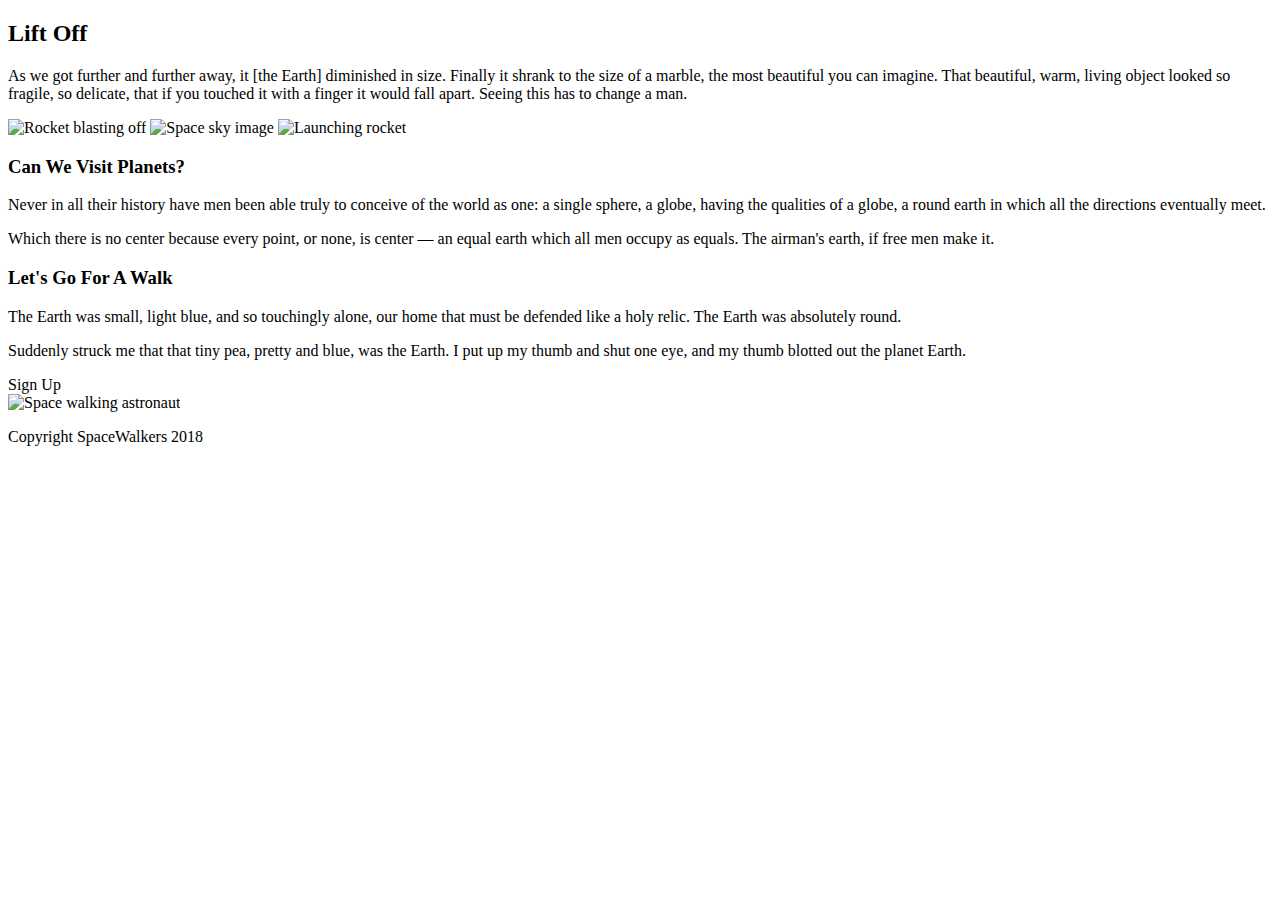
==== index.html @ c422bcb8 "added a viewport meta tag" ====
<!doctype html>

<html lang="en">
<head>
  <meta charset="utf-8">
  <meta name="viewport" content="width=device-width, initial-scale=1">
  
  <title>SpaceWalkers</title>

  <link href="https://fonts.googleapis.com/css?family=Russo+One|Ubuntu" rel="stylesheet">
  <link href="css/index.css" rel="stylesheet">

  <!--[if lt IE 9]>
    <script src="https://cdnjs.cloudflare.com/ajax/libs/html5shiv/3.7.3/html5shiv.js"></script>
  <![endif]-->
</head>

<body>

 <!-- navigation code here -->

  <div class="container home">

    <header class="intro">
       <!-- image code here -->

      <h2>Lift Off</h2>
    
      <p>As we got further and further away, it [the Earth] diminished in size. Finally it shrank to the size of a marble, the most beautiful you can imagine. That beautiful, warm, living object looked so fragile, so delicate, that if you touched it with a finger it would fall apart. Seeing this has to change a man.</p>
    </header>

    <section class="space-images">
        <img src="img/blast.png" class="blast" alt="Rocket blasting off">
        <img src="img/sky.png" class="sky" alt="Space sky image">
        <img src="img/launch.png" class="launch" alt="Launching rocket">
    </section>
   
    <section class="visit-planets">
     
      <h3>Can We Visit Planets?</h3>
    
      <p>Never in all their history have men been able truly to conceive of the world as one: a single sphere, a globe, having the qualities of a globe, a round earth in which all the directions eventually meet.</p>
    
      <p>Which there is no center because every point, or none, is center — an equal earth which all men occupy as equals. The airman's earth, if free men make it.</p>
    </section>
    
    <section class="walk">
      <div class="walk-text">
        <h3>Let's Go For A Walk</h3>

        <p>The Earth was small, light blue, and so touchingly alone, our home that must be defended like a holy relic. The Earth was absolutely round.</p>
      
        <p>Suddenly struck me that that tiny pea, pretty and blue, was the Earth. I put up my thumb and shut one eye, and my thumb blotted out the planet Earth.</p>
      
        <div class="btn">
          Sign Up
        </div>
      </div>
      
      <div class="walk-img">
          <img src="img/space-walk.png" alt="Space walking astronaut">
      </div>

    </section>

    <footer>
      <p>Copyright SpaceWalkers 2018</p>
    </footer>

  </div>
</body>
</html>
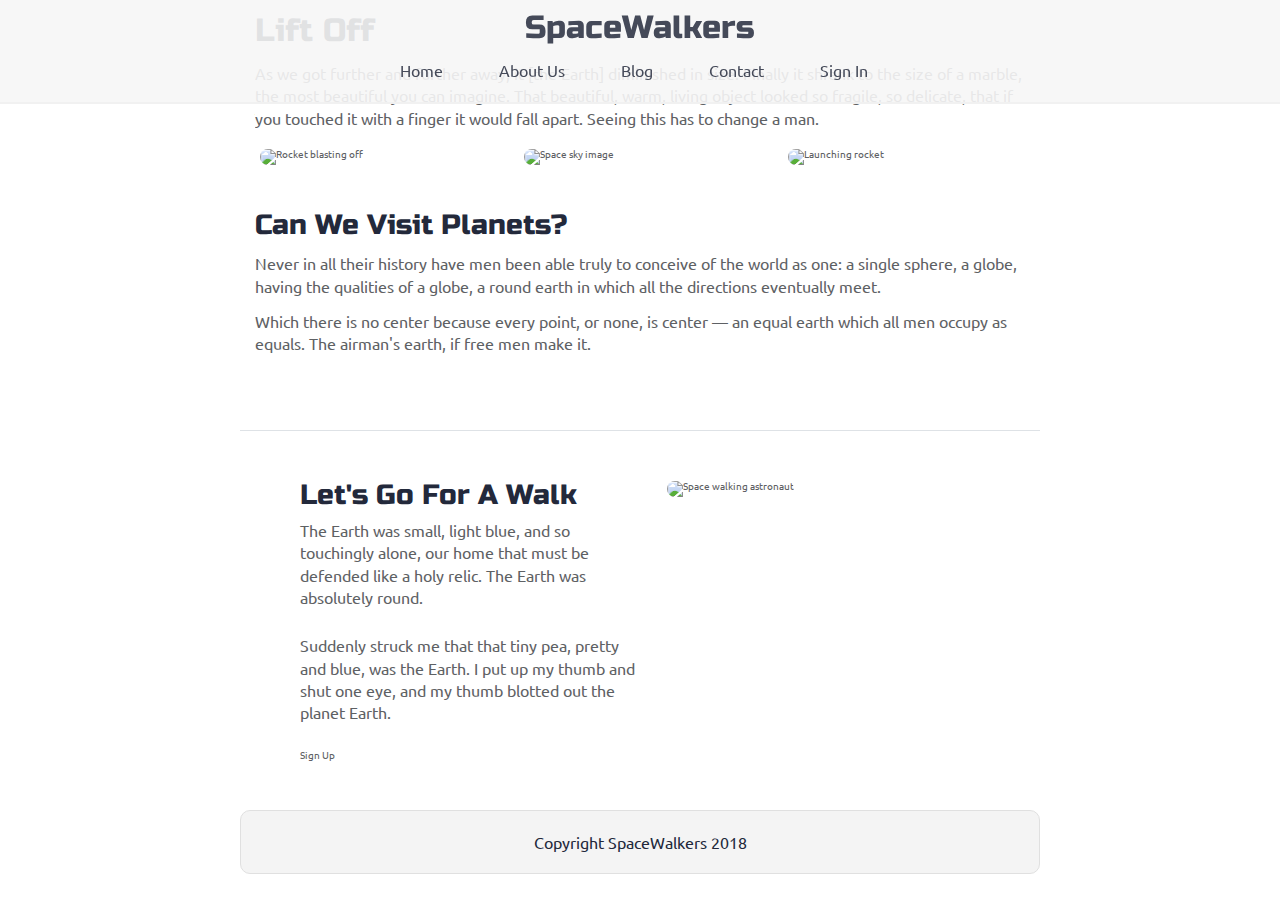
==== commit af10e275: "added navigation - base objective + stretch" ====
--- a/index.html
+++ b/index.html
@@ -4,7 +4,7 @@
 <head>
   <meta charset="utf-8">
   <meta name="viewport" content="width=device-width, initial-scale=1">
-  
+
   <title>SpaceWalkers</title>
 
   <link href="https://fonts.googleapis.com/css?family=Russo+One|Ubuntu" rel="stylesheet">
@@ -18,7 +18,20 @@
 <body>
 
  <!-- navigation code here -->
-
+ <div class="navigation-bar">
+  <div class="nav-container">
+    <div>
+      <a href="index.html">SpaceWalkers</a>
+    </div>
+    <nav id="navigation" class="navigation">
+        <a href="#">Home</a>
+        <a href="#">About Us</a>
+        <a href="#">Blog</a>
+        <a href="#">Contact</a>
+        <a href="#">Sign In</a>
+      </nav>
+  </div>
+</div>
   <div class="container home">
 
     <header class="intro">
--- a/css/index.css
+++ b/css/index.css
@@ -0,0 +1,280 @@
+/* http://meyerweb.com/eric/tools/css/reset/ 
+   v2.0 | 20110126
+   License: none (public domain)
+*/
+html,
+body,
+div,
+span,
+applet,
+object,
+iframe,
+h1,
+h2,
+h3,
+h4,
+h5,
+h6,
+p,
+blockquote,
+pre,
+a,
+abbr,
+acronym,
+address,
+big,
+cite,
+code,
+del,
+dfn,
+em,
+img,
+ins,
+kbd,
+q,
+s,
+samp,
+small,
+strike,
+strong,
+sub,
+sup,
+tt,
+var,
+b,
+u,
+i,
+center,
+dl,
+dt,
+dd,
+ol,
+ul,
+li,
+fieldset,
+form,
+label,
+legend,
+table,
+caption,
+tbody,
+tfoot,
+thead,
+tr,
+th,
+td,
+article,
+aside,
+canvas,
+details,
+embed,
+figure,
+figcaption,
+footer,
+header,
+hgroup,
+menu,
+nav,
+output,
+ruby,
+section,
+summary,
+time,
+mark,
+audio,
+video {
+  margin: 0;
+  padding: 0;
+  border: 0;
+  font-size: 100%;
+  font: inherit;
+  vertical-align: baseline;
+}
+/* HTML5 display-role reset for older browsers */
+article,
+aside,
+details,
+figcaption,
+figure,
+footer,
+header,
+hgroup,
+menu,
+nav,
+section {
+  display: block;
+}
+body {
+  line-height: 1;
+}
+ol,
+ul {
+  list-style: none;
+}
+blockquote,
+q {
+  quotes: none;
+}
+blockquote:before,
+blockquote:after,
+q:before,
+q:after {
+  content: '';
+  content: none;
+}
+table {
+  border-collapse: collapse;
+  border-spacing: 0;
+}
+* {
+  box-sizing: border-box;
+}
+html {
+  font-size: 62.5%;
+}
+html,
+body {
+  font-family: 'Ubuntu', sans-serif;
+  color: #5E6164;
+}
+h1,
+h2,
+h3,
+h4,
+h5 {
+  font-family: 'Russo One', sans-serif;
+  color: #23293B;
+}
+h2 {
+  font-size: 3.2rem;
+}
+h3 {
+  font-size: 2.8rem;
+}
+p {
+  font-size: 1.6rem;
+  line-height: 1.4;
+}
+.container {
+  max-width: 800px;
+  width: 100%;
+  margin: 0 auto;
+}
+.navigation-bar {
+  width: 100%;
+  position: fixed;
+  top: 0;
+  z-index: 2;
+  padding-bottom: 12px;
+  border-bottom: 2px solid #F1F1F1;
+}
+.navigation-bar::before {
+  content: "";
+  position: absolute;
+  top: 0;
+  left: 0;
+  width: 100%;
+  height: 100%;
+  opacity: 0.9;
+  z-index: -1;
+  background: #F6F6F6;
+}
+.navigation-bar .nav-container {
+  display: flex;
+  flex-direction: column;
+  width: 80%;
+  max-width: 800px;
+  padding: 12px 0;
+  align-items: center;
+  justify-content: space-between;
+  align-self: center;
+  margin: 0 auto;
+}
+.navigation-bar .nav-container nav {
+  justify-content: space-between;
+  width: 60%;
+  display: flex;
+}
+.navigation-bar .nav-container nav a {
+  color: #454A59;
+  text-decoration: none;
+  font-size: 16px;
+}
+.navigation-bar .nav-container nav a:first-child {
+  margin-right: 12px;
+}
+.navigation-bar .nav-container nav a:not(:first-child) {
+  margin: 0 12px;
+}
+.navigation-bar .nav-container div {
+  width: 100%;
+  text-align: center;
+  margin-bottom: 18px;
+}
+.navigation-bar .nav-container div a {
+  text-decoration: none;
+  color: #454A59;
+  font-family: 'Russo One', sans-serif;
+  font-size: 32px;
+}
+footer {
+  color: #22283B;
+  background: #f4f4f4;
+  padding: 20px 0;
+  border: 1px double #e0e0e0;
+  border-radius: 10px;
+  display: flex;
+  justify-content: center;
+  align-items: center;
+}
+.home .intro h2 {
+  padding: 15px;
+}
+.home .intro p {
+  padding: 0 15px;
+}
+.home .space-images {
+  display: flex;
+  flex-wrap: wrap;
+  width: 100%;
+}
+.home .space-images img {
+  width: 28%;
+  margin: 20px 2.5%;
+  border-radius: 20px;
+  height: 100%;
+}
+.home .visit-planets {
+  padding: 15px;
+}
+.home .visit-planets h3 {
+  margin-top: 11px;
+}
+.home .visit-planets p {
+  margin-top: 13px;
+}
+.home .walk {
+  margin-top: 60px;
+  border-top: 1px solid #dee2e6;
+  padding: 50px 60px;
+  display: flex;
+  justify-content: center;
+}
+.home .walk .walk-text {
+  width: 50%;
+}
+.home .walk .walk-text h3 {
+  margin-bottom: 10px;
+}
+.home .walk .walk-text p {
+  margin-bottom: 26px;
+}
+.home .walk .walk-img {
+  width: 46%;
+  margin-left: 4%;
+}
+.home .walk .walk-img img {
+  width: 100%;
+  height: auto;
+  border-radius: 10px;
+}
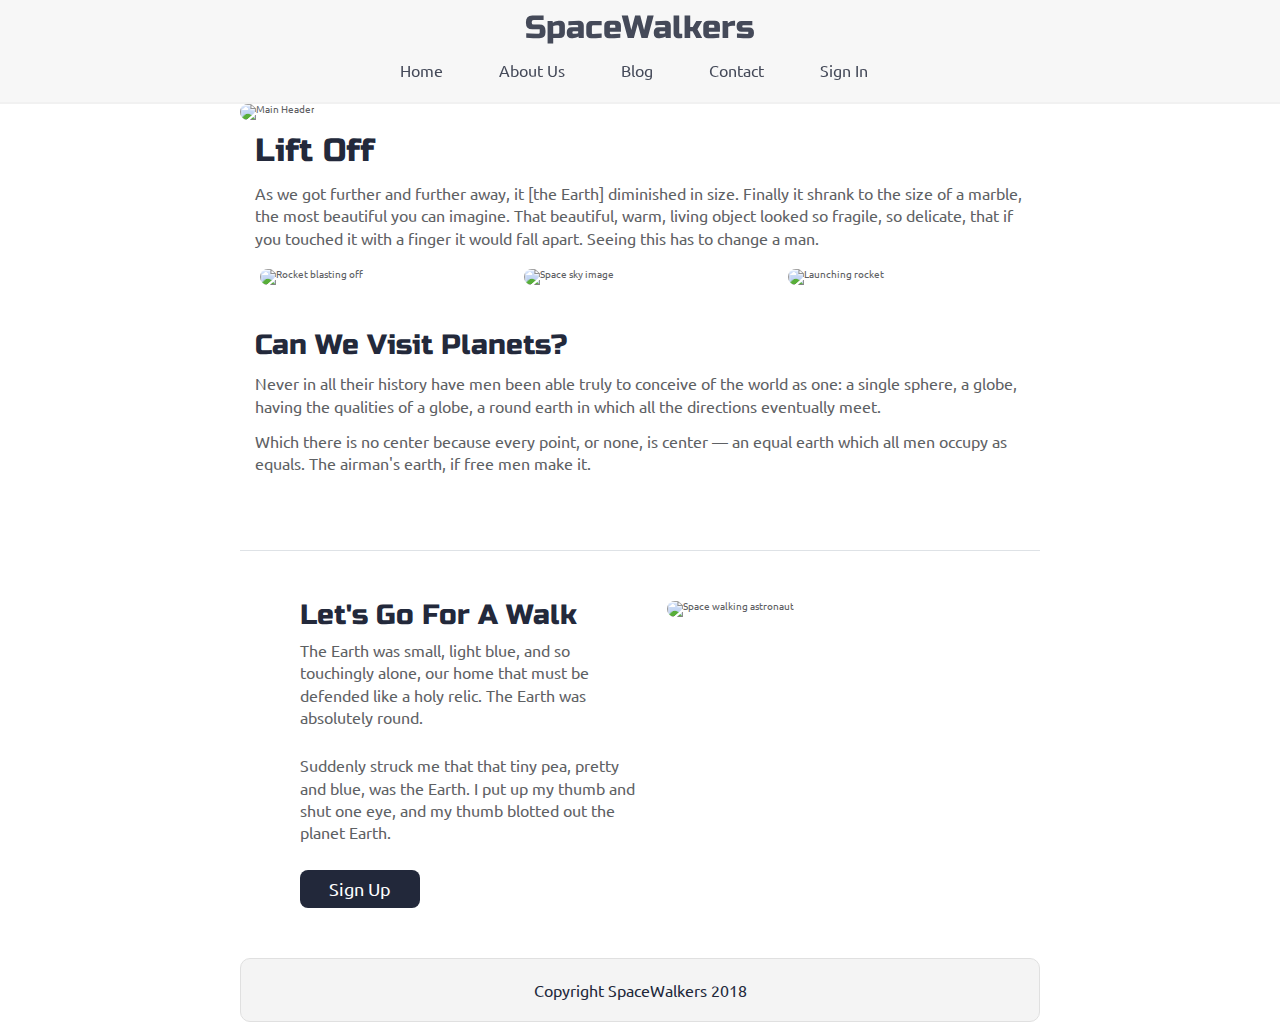
==== commit 6ca63780: "added header, mixins, btn" ====
--- a/index.html
+++ b/index.html
@@ -36,7 +36,7 @@
 
     <header class="intro">
        <!-- image code here -->
-
+      <img src="img/main-header.png" alt="Main Header">
       <h2>Lift Off</h2>
     
       <p>As we got further and further away, it [the Earth] diminished in size. Finally it shrank to the size of a marble, the most beautiful you can imagine. That beautiful, warm, living object looked so fragile, so delicate, that if you touched it with a finger it would fall apart. Seeing this has to change a man.</p>
--- a/css/index.css
+++ b/css/index.css
@@ -227,11 +227,18 @@
   justify-content: center;
   align-items: center;
 }
+.home {
+  margin-top: 104px;
+}
 .home .intro h2 {
   padding: 15px;
 }
 .home .intro p {
   padding: 0 15px;
+}
+.home .intro img {
+  width: 100%;
+  border-radius: 8px;
 }
 .home .space-images {
   display: flex;
@@ -269,6 +276,21 @@
 .home .walk .walk-text p {
   margin-bottom: 26px;
 }
+.home .walk .walk-text .btn {
+  background: #22283a;
+  color: white;
+  font-size: 18px;
+  text-align: center;
+  border-radius: 8px;
+  padding: 10px 20px;
+  max-width: 120px;
+  width: 120px;
+}
+.home .walk .walk-text .btn:hover {
+  background: white;
+  color: black;
+  border: 1px solid red;
+}
 .home .walk .walk-img {
   width: 46%;
   margin-left: 4%;
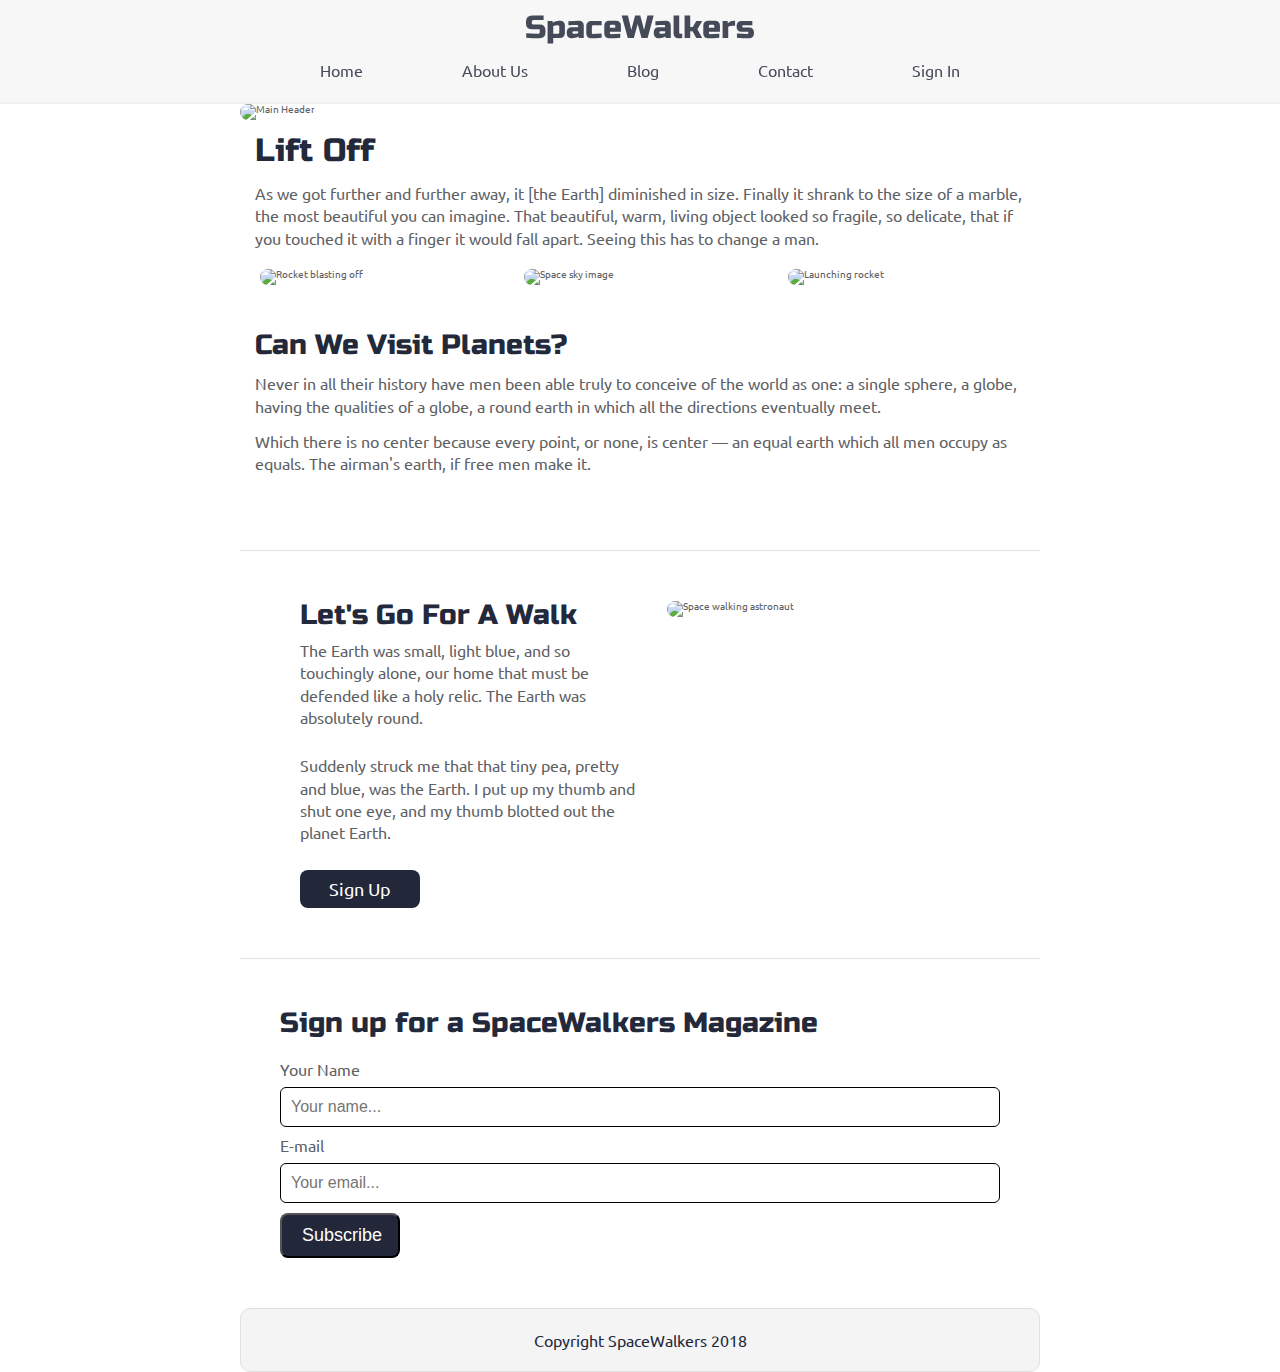
==== commit 7975280d: "added a stretch - subscription form" ====
--- a/index.html
+++ b/index.html
@@ -2,84 +2,99 @@
 
 <html lang="en">
 <head>
-  <meta charset="utf-8">
-  <meta name="viewport" content="width=device-width, initial-scale=1">
+	<meta charset="utf-8">
+	<meta name="viewport" content="width=device-width, initial-scale=1">
 
-  <title>SpaceWalkers</title>
+	<title>SpaceWalkers</title>
 
-  <link href="https://fonts.googleapis.com/css?family=Russo+One|Ubuntu" rel="stylesheet">
-  <link href="css/index.css" rel="stylesheet">
+	<link href="https://fonts.googleapis.com/css?family=Russo+One|Ubuntu" rel="stylesheet">
+	<link href="css/index.css" rel="stylesheet">
 
-  <!--[if lt IE 9]>
-    <script src="https://cdnjs.cloudflare.com/ajax/libs/html5shiv/3.7.3/html5shiv.js"></script>
-  <![endif]-->
+	<!--[if lt IE 9]>
+		<script src="https://cdnjs.cloudflare.com/ajax/libs/html5shiv/3.7.3/html5shiv.js"></script>
+	<![endif]-->
 </head>
 
 <body>
+	<!-- navigation code here -->
+	<div class="navigation-bar">
+		<div class="nav-container">
+			<div>
+				<a href="index.html">SpaceWalkers</a>
+			</div>
+			<nav id="navigation" class="navigation">
+					<a href="#">Home</a>
+					<a href="#">About Us</a>
+					<a href="#">Blog</a>
+					<a href="#">Contact</a>
+					<a href="#">Sign In</a>
+				</nav>
+		</div>
+	</div>
+	
+	<div class="container home">
 
- <!-- navigation code here -->
- <div class="navigation-bar">
-  <div class="nav-container">
-    <div>
-      <a href="index.html">SpaceWalkers</a>
-    </div>
-    <nav id="navigation" class="navigation">
-        <a href="#">Home</a>
-        <a href="#">About Us</a>
-        <a href="#">Blog</a>
-        <a href="#">Contact</a>
-        <a href="#">Sign In</a>
-      </nav>
-  </div>
-</div>
-  <div class="container home">
+		<header class="intro">
+			<!-- image code here -->
+			<img src="img/main-header.png" alt="Main Header">
+			<h2>Lift Off</h2>
+		
+			<p>As we got further and further away, it [the Earth] diminished in size. Finally it shrank to the size of a marble, the most beautiful you can imagine. That beautiful, warm, living object looked so fragile, so delicate, that if you touched it with a finger it would fall apart. Seeing this has to change a man.</p>
+		</header>
 
-    <header class="intro">
-       <!-- image code here -->
-      <img src="img/main-header.png" alt="Main Header">
-      <h2>Lift Off</h2>
-    
-      <p>As we got further and further away, it [the Earth] diminished in size. Finally it shrank to the size of a marble, the most beautiful you can imagine. That beautiful, warm, living object looked so fragile, so delicate, that if you touched it with a finger it would fall apart. Seeing this has to change a man.</p>
-    </header>
+		<section class="space-images">
+				<img src="img/blast.png" class="blast" alt="Rocket blasting off">
+				<img src="img/sky.png" class="sky" alt="Space sky image">
+				<img src="img/launch.png" class="launch" alt="Launching rocket">
+		</section>
 
-    <section class="space-images">
-        <img src="img/blast.png" class="blast" alt="Rocket blasting off">
-        <img src="img/sky.png" class="sky" alt="Space sky image">
-        <img src="img/launch.png" class="launch" alt="Launching rocket">
-    </section>
-   
-    <section class="visit-planets">
-     
-      <h3>Can We Visit Planets?</h3>
-    
-      <p>Never in all their history have men been able truly to conceive of the world as one: a single sphere, a globe, having the qualities of a globe, a round earth in which all the directions eventually meet.</p>
-    
-      <p>Which there is no center because every point, or none, is center — an equal earth which all men occupy as equals. The airman's earth, if free men make it.</p>
-    </section>
-    
-    <section class="walk">
-      <div class="walk-text">
-        <h3>Let's Go For A Walk</h3>
+		<section class="visit-planets">
+			<h3>Can We Visit Planets?</h3>
+		
+			<p>Never in all their history have men been able truly to conceive of the world as one: a single sphere, a globe, having the qualities of a globe, a round earth in which all the directions eventually meet.</p>
+		
+			<p>Which there is no center because every point, or none, is center — an equal earth which all men occupy as equals. The airman's earth, if free men make it.</p>
+		</section>
+		
+		<section class="walk">
+			<div class="walk-text">
+				<h3>Let's Go For A Walk</h3>
 
-        <p>The Earth was small, light blue, and so touchingly alone, our home that must be defended like a holy relic. The Earth was absolutely round.</p>
-      
-        <p>Suddenly struck me that that tiny pea, pretty and blue, was the Earth. I put up my thumb and shut one eye, and my thumb blotted out the planet Earth.</p>
-      
-        <div class="btn">
-          Sign Up
-        </div>
-      </div>
-      
-      <div class="walk-img">
-          <img src="img/space-walk.png" alt="Space walking astronaut">
-      </div>
+				<p>The Earth was small, light blue, and so touchingly alone, our home that must be defended like a holy relic. The Earth was absolutely round.</p>
+			
+				<p>Suddenly struck me that that tiny pea, pretty and blue, was the Earth. I put up my thumb and shut one eye, and my thumb blotted out the planet Earth.</p>
+			
+				<div class="btn">
+					Sign Up
+				</div>
+			</div>
+			
+			<div class="walk-img">
+					<img src="img/space-walk.png" alt="Space walking astronaut">
+			</div>
 
-    </section>
+		</section>
 
-    <footer>
-      <p>Copyright SpaceWalkers 2018</p>
-    </footer>
+		<section class="contact-form">
+			<div class="subscribe">
+				<h3>Sign up for a SpaceWalkers Magazine</h3>
+				<div>
+					<label for="formname">Your Name</label>
+					<input type="text" id="formname" name="firstname" placeholder="Your name...">
+				</div>
+				
+				<div>
+					<label for="formemail">E-mail</label>
+					<input type="email" id="formemail" name="email" placeholder="Your email...">
+				</div>
+				<input type="submit" value="Subscribe">
+			</div>
+		</section>
 
-  </div>
+		<footer>
+			<p>Copyright SpaceWalkers 2018</p>
+		</footer>
+
+	</div>
 </body>
 </html>--- a/css/index.css
+++ b/css/index.css
@@ -1,3 +1,29 @@
+@keyframes slideFromLeft {
+  0% {
+    transform: translateX(-6000px);
+    opacity: 0;
+  }
+  100% {
+    transform: translateX(0);
+    opacity: 1;
+  }
+}
+@keyframes slideFromRight {
+  0% {
+    transform: translateX(6000px);
+  }
+  100% {
+    transform: translateX(0);
+  }
+}
+@keyframes zoom {
+  0% {
+    transform: scale(1);
+  }
+  100% {
+    transform: scale(1.2);
+  }
+}
 /* http://meyerweb.com/eric/tools/css/reset/ 
    v2.0 | 20110126
    License: none (public domain)
@@ -182,7 +208,7 @@
 .navigation-bar .nav-container {
   display: flex;
   flex-direction: column;
-  width: 80%;
+  width: 70%;
   max-width: 800px;
   padding: 12px 0;
   align-items: center;
@@ -192,7 +218,7 @@
 }
 .navigation-bar .nav-container nav {
   justify-content: space-between;
-  width: 60%;
+  width: 80%;
   display: flex;
 }
 .navigation-bar .nav-container nav a {
@@ -200,11 +226,19 @@
   text-decoration: none;
   font-size: 16px;
 }
-.navigation-bar .nav-container nav a:first-child {
-  margin-right: 12px;
-}
 .navigation-bar .nav-container nav a:not(:first-child) {
-  margin: 0 12px;
+  margin: 0 0 0 6px;
+}
+@media screen and (max-width: 500px) {
+  .navigation-bar .nav-container nav a {
+    font-size: 14px;
+    margin: 0;
+  }
+}
+@media screen and (max-width: 500px) {
+  .navigation-bar .nav-container nav {
+    width: 100%;
+  }
 }
 .navigation-bar .nav-container div {
   width: 100%;
@@ -232,13 +266,19 @@
 }
 .home .intro h2 {
   padding: 15px;
+  animation: slideFromRight 1.2s forwards;
+  animation-delay: 0;
 }
 .home .intro p {
   padding: 0 15px;
+  animation: slideFromRight 1.5s forwards;
+  animation-delay: 0;
 }
 .home .intro img {
   width: 100%;
   border-radius: 8px;
+  animation: slideFromLeft 1s forwards;
+  animation-delay: 0;
 }
 .home .space-images {
   display: flex;
@@ -251,14 +291,47 @@
   border-radius: 20px;
   height: 100%;
 }
+.home .space-images img:hover {
+  animation: zoom 1s forwards;
+}
+@media screen and (max-width: 500px) {
+  .home .space-images img {
+    width: 100%;
+    margin: 0 24px;
+  }
+  .home .space-images img:not(:first-child) {
+    display: none;
+  }
+}
+.home .space-images img:first-child {
+  animation: slideFromLeft 2.5s forwards;
+  animation-delay: 0;
+}
+.home .space-images img:nth-child(2) {
+  animation: slideFromLeft 3s forwards;
+  animation-delay: 0;
+}
+.home .space-images img:last-child {
+  animation: slideFromRight 2.8s forwards;
+  animation-delay: 0;
+}
+@media screen and (max-width: 500px) {
+  .home .space-images {
+    margin-top: 16px;
+  }
+}
 .home .visit-planets {
   padding: 15px;
 }
 .home .visit-planets h3 {
   margin-top: 11px;
+  animation: slideFromRight 3.5s forwards;
+  animation-delay: 0;
 }
 .home .visit-planets p {
   margin-top: 13px;
+  animation: slideFromRight 3.8s forwards;
+  animation-delay: 0;
 }
 .home .walk {
   margin-top: 60px;
@@ -272,31 +345,120 @@
 }
 .home .walk .walk-text h3 {
   margin-bottom: 10px;
+  animation: slideFromLeft 4.5s forwards;
+  animation-delay: 0;
+}
+@media screen and (max-width: 500px) {
+  .home .walk .walk-text h3 {
+    margin-top: 24px;
+  }
 }
 .home .walk .walk-text p {
   margin-bottom: 26px;
+  animation: slideFromLeft 5s forwards;
+  animation-delay: 0;
 }
 .home .walk .walk-text .btn {
   background: #22283a;
-  color: white;
+  color: #fff;
   font-size: 18px;
   text-align: center;
   border-radius: 8px;
   padding: 10px 20px;
+  width: 120px;
   max-width: 120px;
-  width: 120px;
+  animation: slideFromRight 5.2s forwards;
+  animation-delay: 0;
 }
 .home .walk .walk-text .btn:hover {
   background: white;
   color: black;
   border: 1px solid red;
 }
+@media screen and (max-width: 500px) {
+  .home .walk .walk-text .btn {
+    width: 100%;
+    max-width: 100%;
+    padding: 32px;
+  }
+}
+@media screen and (max-width: 500px) {
+  .home .walk .walk-text {
+    width: 100%;
+  }
+}
 .home .walk .walk-img {
   width: 46%;
   margin-left: 4%;
+  animation: slideFromRight 5.5s forwards;
+  animation-delay: 0;
 }
 .home .walk .walk-img img {
   width: 100%;
   height: auto;
   border-radius: 10px;
 }
+@media screen and (max-width: 500px) {
+  .home .walk .walk-img {
+    width: 100%;
+    margin: 0;
+  }
+}
+@media screen and (max-width: 500px) {
+  .home .walk {
+    flex-direction: column-reverse;
+    padding: 50px 24px 24px;
+  }
+}
+.home .contact-form {
+  border-top: 1px solid #dee2e6;
+  width: 100%;
+  display: flex;
+  flex-direction: column;
+  margin: 0 auto;
+  margin-bottom: 50px;
+}
+.home .contact-form .subscribe {
+  width: 90%;
+  margin: 50px auto 0;
+}
+.home .contact-form .subscribe h3 {
+  margin-bottom: 24px;
+}
+.home .contact-form .subscribe label {
+  font-size: 1.6rem;
+}
+.home .contact-form .subscribe input[type=text],
+.home .contact-form .subscribe input[type=email] {
+  box-sizing: border-box;
+  font-size: 1.6rem;
+  width: 100%;
+  padding: 10px;
+  border: 1px solid black;
+  border-radius: 6px;
+  margin: 10px 0;
+  resize: vertical;
+}
+.home .contact-form .subscribe input[type=submit] {
+  background: #22283a;
+  color: #fff;
+  font-size: 18px;
+  text-align: center;
+  border-radius: 8px;
+  padding: 10px 20px;
+  width: 120px;
+  max-width: 120px;
+  cursor: pointer;
+}
+.home .contact-form .subscribe input[type=submit]:hover {
+  background: white;
+  color: black;
+  border: 1px solid red;
+}
+@media screen and (max-width: 500px) {
+  .home .contact-form .subscribe input[type=submit] {
+    width: 100%;
+    max-width: 100%;
+    padding: 32px;
+  }
+}
